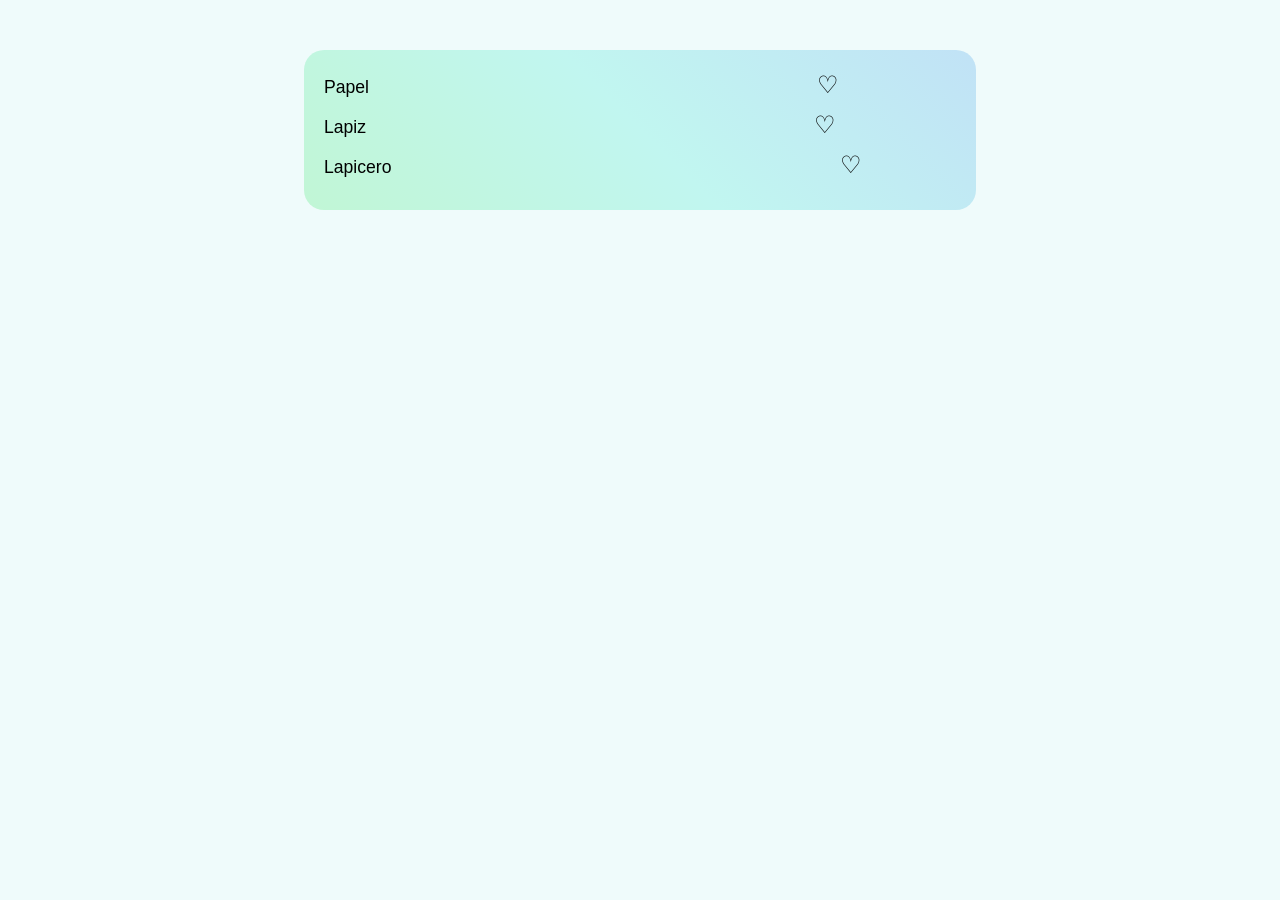
==== Manipulacion del DOM y eventos/Construir un conmutador de íconos favoritos/index.html @ f4038cf0 "ejer teminado" ====
<!DOCTYPE html>
<html lang="en">
  <head>
    <meta charset="utf-8" />
    <title>Favorite Icon Toggler</title>
    <link rel="stylesheet" href="styles.css" />
  </head>

  <body>
    <ul class="item-list">
        <li>Papel<button class="favorite-icon">&#9825;</button></li>
        <li>Lapiz<button class="favorite-icon">&#9825;</button></li>
        <li>Lapicero<button class="favorite-icon">&#9825;</button></li>
    </ul>
  </body>
  <script src="script.js"></script>
</html>
---- Manipulacion del DOM y eventos/Construir un conmutador de íconos favoritos/styles.css ----
body {
    background-color: #EFFBFB;
}

.item-list {
    list-style-type: none;
    margin: 50px auto;
    width: 50%;
    background: linear-gradient(45deg , #C1F6D5, #C1F6F0, #C1E2F6);
    padding: 20px;
    border-radius: 20px;
}

.item-list li {
    margin-bottom: 10px;
    font-size: 1.1rem;
    font-family: Arial, Helvetica, sans-serif;
    
}

.favorite-icon {
    display: inline-block;
    border: none;
    background: none;
    margin-left: 70%;
    font-size: 1.5rem;
}

.filled {
    color: red;
}
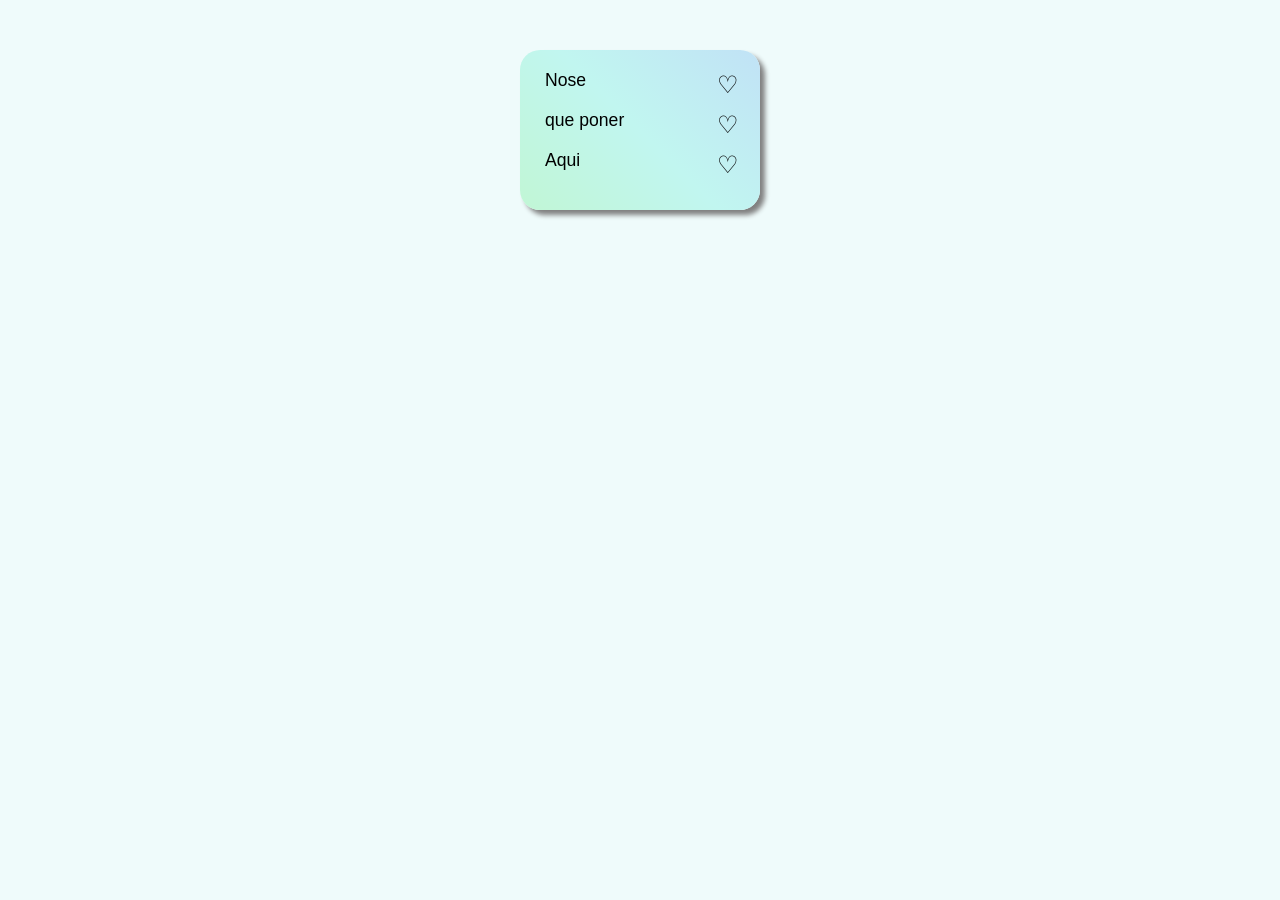
==== commit ebdee2ec: "contador de caracteres" ====
--- a/Manipulacion del DOM y eventos/Construir un conmutador de íconos favoritos/index.html
+++ b/Manipulacion del DOM y eventos/Construir un conmutador de íconos favoritos/index.html
@@ -8,9 +8,9 @@
 
   <body>
     <ul class="item-list">
-        <li>Papel<button class="favorite-icon">&#9825;</button></li>
-        <li>Lapiz<button class="favorite-icon">&#9825;</button></li>
-        <li>Lapicero<button class="favorite-icon">&#9825;</button></li>
+        <li>Nose<button class="favorite-icon">&#9825;</button></li>
+        <li>que poner<button class="favorite-icon">&#9825;</button></li>
+        <li>Aqui<button class="favorite-icon">&#9825;</button></li>
     </ul>
   </body>
   <script src="script.js"></script>
--- a/Manipulacion del DOM y eventos/Construir un conmutador de íconos favoritos/styles.css
+++ b/Manipulacion del DOM y eventos/Construir un conmutador de íconos favoritos/styles.css
@@ -6,26 +6,32 @@
     list-style-type: none;
     margin: 50px auto;
     width: 50%;
+    max-width: 200px;
     background: linear-gradient(45deg , #C1F6D5, #C1F6F0, #C1E2F6);
     padding: 20px;
     border-radius: 20px;
+    box-shadow: 5px 5px 5px gray;
 }
 
 .item-list li {
+    display: flex;
     margin-bottom: 10px;
     font-size: 1.1rem;
     font-family: Arial, Helvetica, sans-serif;
-    
+    padding-left: 5px;
+    width: 100%;
 }
+
 
 .favorite-icon {
     display: inline-block;
     border: none;
     background: none;
-    margin-left: 70%;
+    margin-left: auto;
+    text-align: right;
     font-size: 1.5rem;
 }
 
 .filled {
-    color: red;
+    color: #F4270B;
 }
